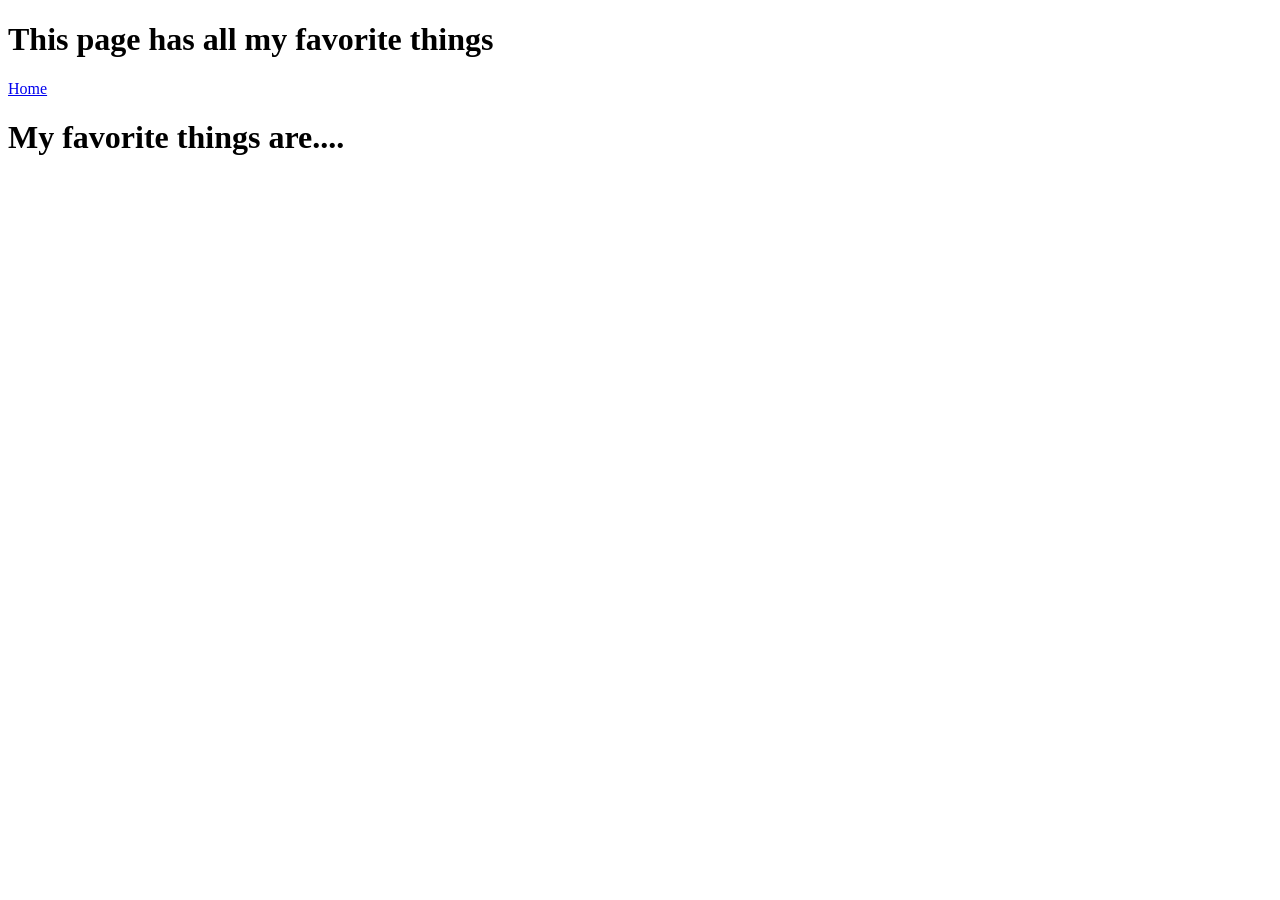
==== MyFavoriteThings.html @ 64815959 "Task 5 - complete" ====
<!DOCTYPE html>
<html lang=en> 

<head>
  <meta charset="UTF-8">
  <title>My favorite things</title>
  <link href="styles.css" rel="stylesheet">
</head>

<header>
  <h1>This page has all my favorite things</h1>

  <a href='index.html'>Home</a>
</header>

<body>
    <h1>My favorite things are....</h1>
    
    

</body>

</html>
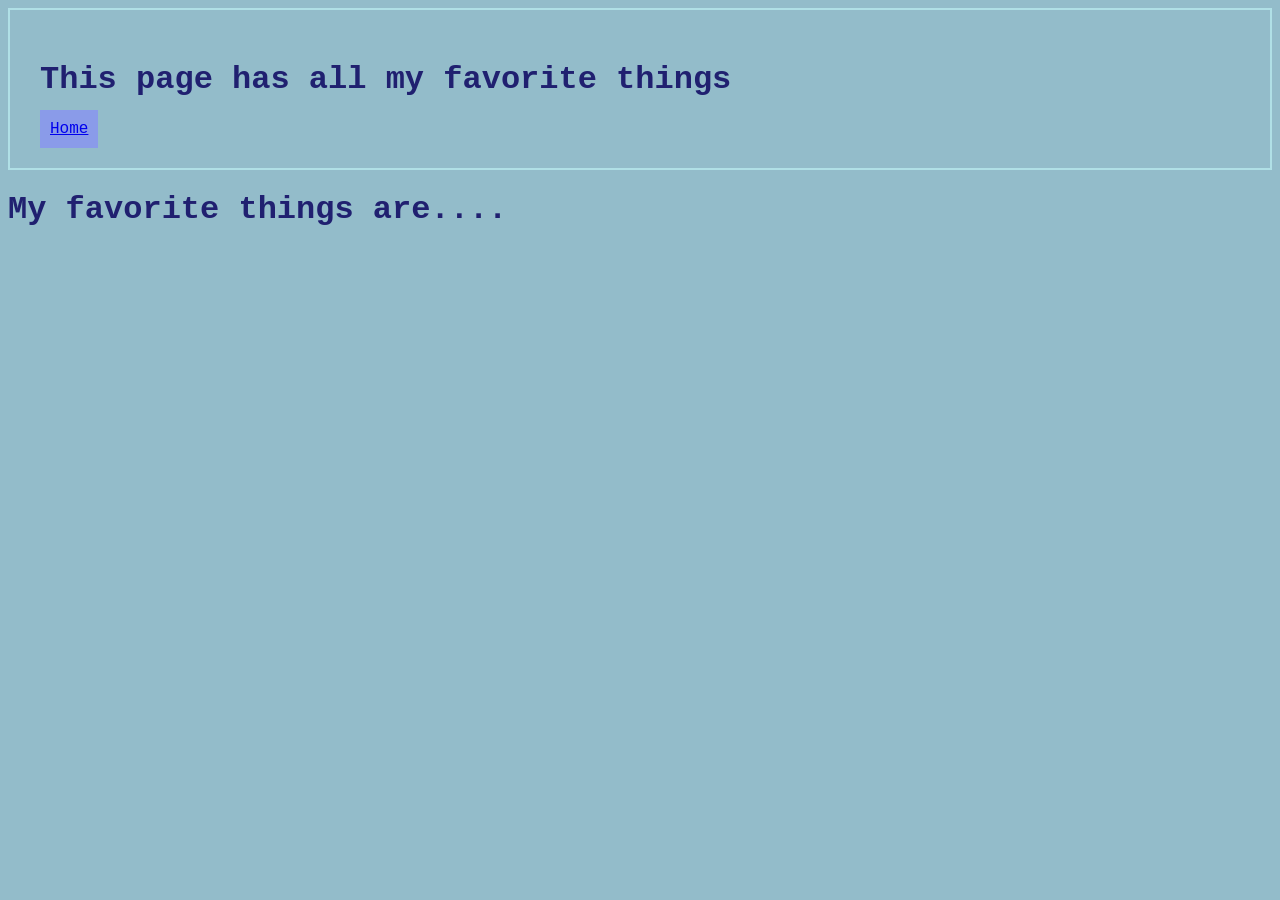
==== commit 5c5fb05c: "Task 6 - notQuiteComplete" ====
--- a/MyFavoriteThings.html
+++ b/MyFavoriteThings.html
@@ -4,7 +4,7 @@
 <head>
   <meta charset="UTF-8">
   <title>My favorite things</title>
-  <link href="styles.css" rel="stylesheet">
+  <link href="style.css" rel="stylesheet">
 </head>
 
 <header>
--- a/style.css
+++ b/style.css
@@ -0,0 +1,31 @@
+body {
+    background-color: rgb(147, 188, 202);
+    font-family: courier;
+  }
+
+header {
+    border: 2px solid powderblue;
+    padding: 30px;
+} 
+
+a {
+  border: 10px rgb(138, 155, 233);
+  background-color: rgb(138, 155, 233);
+  padding: 10px;
+}
+
+h1 {
+  color: rgb(32, 32, 112);
+}
+
+p {
+  border: 2px solid powderblue;
+  padding: 30px;
+}
+
+img {
+  border: 1px solid #924040;
+  border-radius: 4px;
+  padding: 5px;
+  width: 150px;
+}
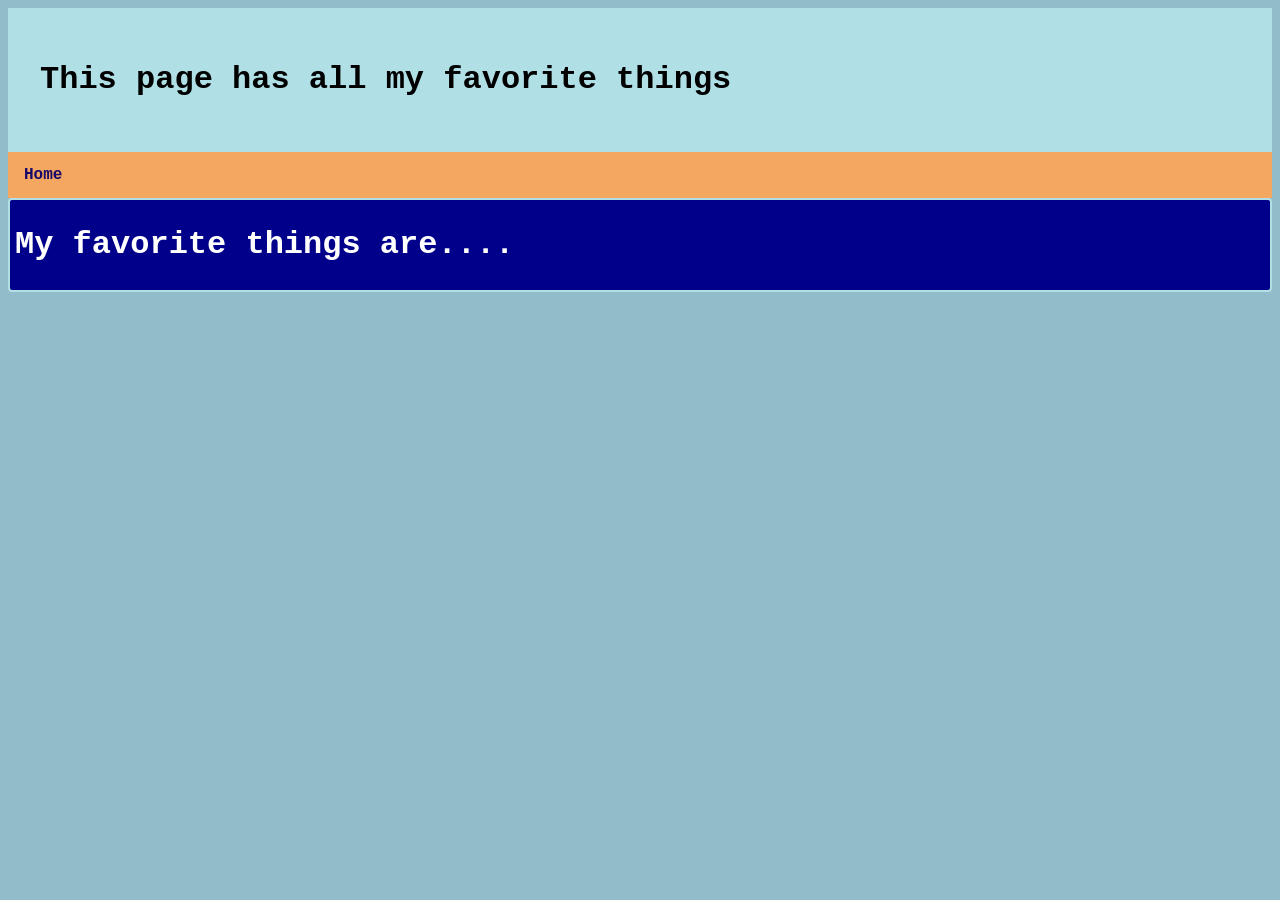
==== commit de85e18a: "Task 8 - almostComplete" ====
--- a/MyFavoriteThings.html
+++ b/MyFavoriteThings.html
@@ -7,17 +7,22 @@
   <link href="style.css" rel="stylesheet">
 </head>
 
-<header>
-  <h1>This page has all my favorite things</h1>
+<body>
+  <header>
+    <h1>This page has all my favorite things</h1>
+ </header>
+ 
+ <nav>
+    <ul>
+      <li><a href ="index.html"><b>Home</b></a></li>
+    </ul>
+ </nav>
 
-  <a href='index.html'>Home</a>
-</header>
-
-<body>
+  <main>
     <h1>My favorite things are....</h1>
     
     
-
+  </main>
 </body>
 
 </html>
--- a/style.css
+++ b/style.css
@@ -3,29 +3,55 @@
     font-family: courier;
   }
 
+/***************************************************/
+
 header {
     border: 2px solid powderblue;
     padding: 30px;
-} 
-
-a {
-  border: 10px rgb(138, 155, 233);
-  background-color: rgb(138, 155, 233);
-  padding: 10px;
+    background-color: powderblue;
 }
 
-h1 {
-  color: rgb(32, 32, 112);
+/***************************************************/
+
+nav {
+
+  text-decoration-line: none;
+
+  ul {
+    list-style-type: none;
+    margin: 0;
+    padding: 0;
+    overflow: hidden;
+    background-color: #f3a761;
+  }
+
+  ul li {
+    float: left;
+  }
+
+  ul li a {
+    display: block;
+    color: rgb(22, 7, 105);
+    text-align: center;
+    padding: 14px 16px;
+    text-decoration: none;
+  }
+
+  ul li a:hover {
+    background-color: #72a0e6;
+  }
 }
 
-p {
+/***************************************************/
+main {
+  color: rgb(255, 255, 255);
   border: 2px solid powderblue;
-  padding: 30px;
-}
-
-img {
-  border: 1px solid #924040;
+  background-color: darkblue;
   border-radius: 4px;
   padding: 5px;
-  width: 150px;
+
+  .Lable {
+    color: darkblue;
+    background-color: white;
+  }
 }
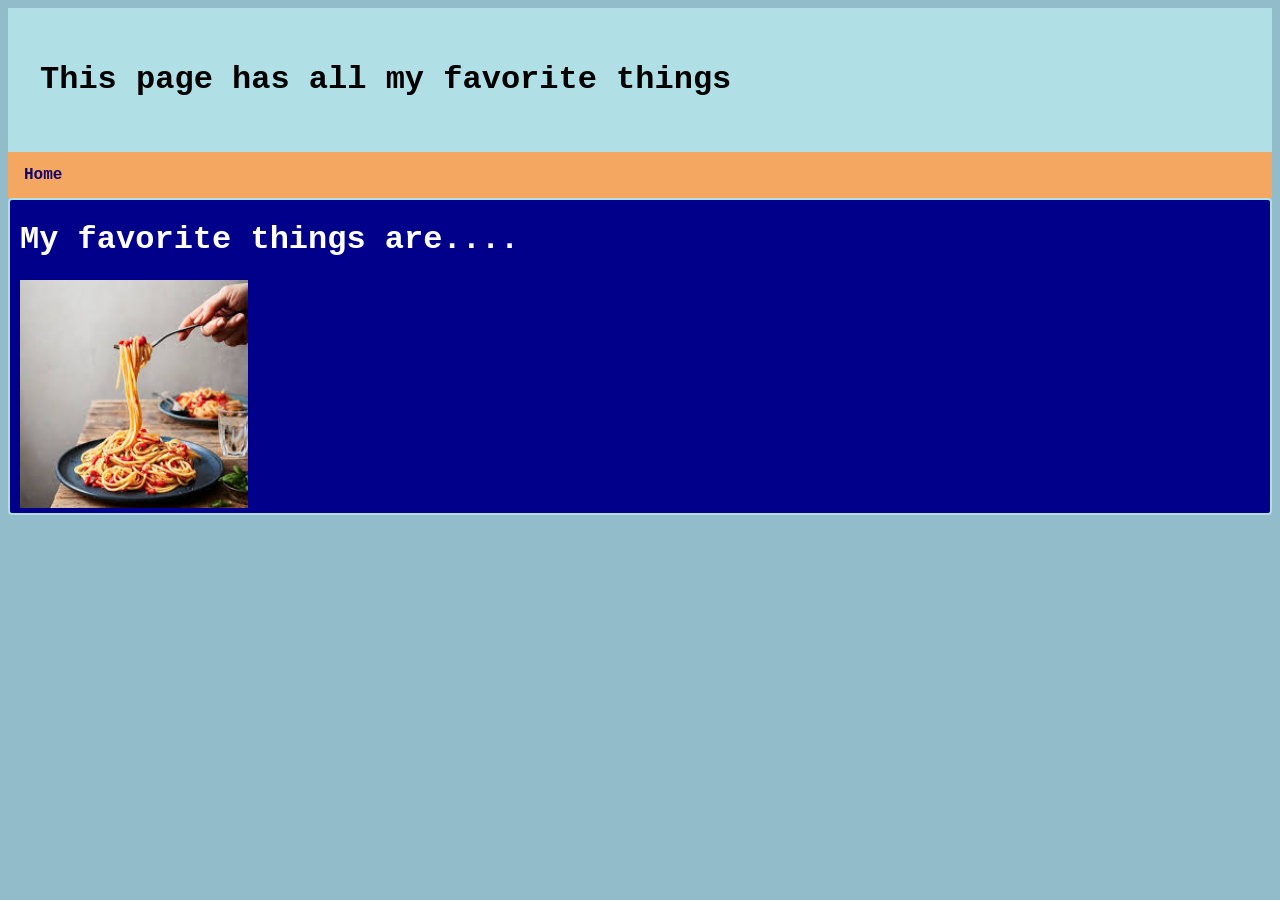
==== commit b6ccf57d: "task 8 - complete" ====
--- a/MyFavoriteThings.html
+++ b/MyFavoriteThings.html
@@ -21,7 +21,8 @@
   <main>
     <h1>My favorite things are....</h1>
     
-    
+    <img src="Images/Spagetti.jpeg" alt="Plate of spagetti">
+
   </main>
 </body>
 
--- a/style.css
+++ b/style.css
@@ -48,10 +48,22 @@
   border: 2px solid powderblue;
   background-color: darkblue;
   border-radius: 4px;
-  padding: 5px;
+  padding-left: 10px;
+}
 
-  .Lable {
-    color: darkblue;
-    background-color: white;
+img {
+  width:228px;
+  height:228px;
+}
+
+/***************************************************/
+
+.Lable {
+  color: darkblue;
+  background-color: white;
   }
-}+
+.boldText {
+  font-weight: bold;
+}
+
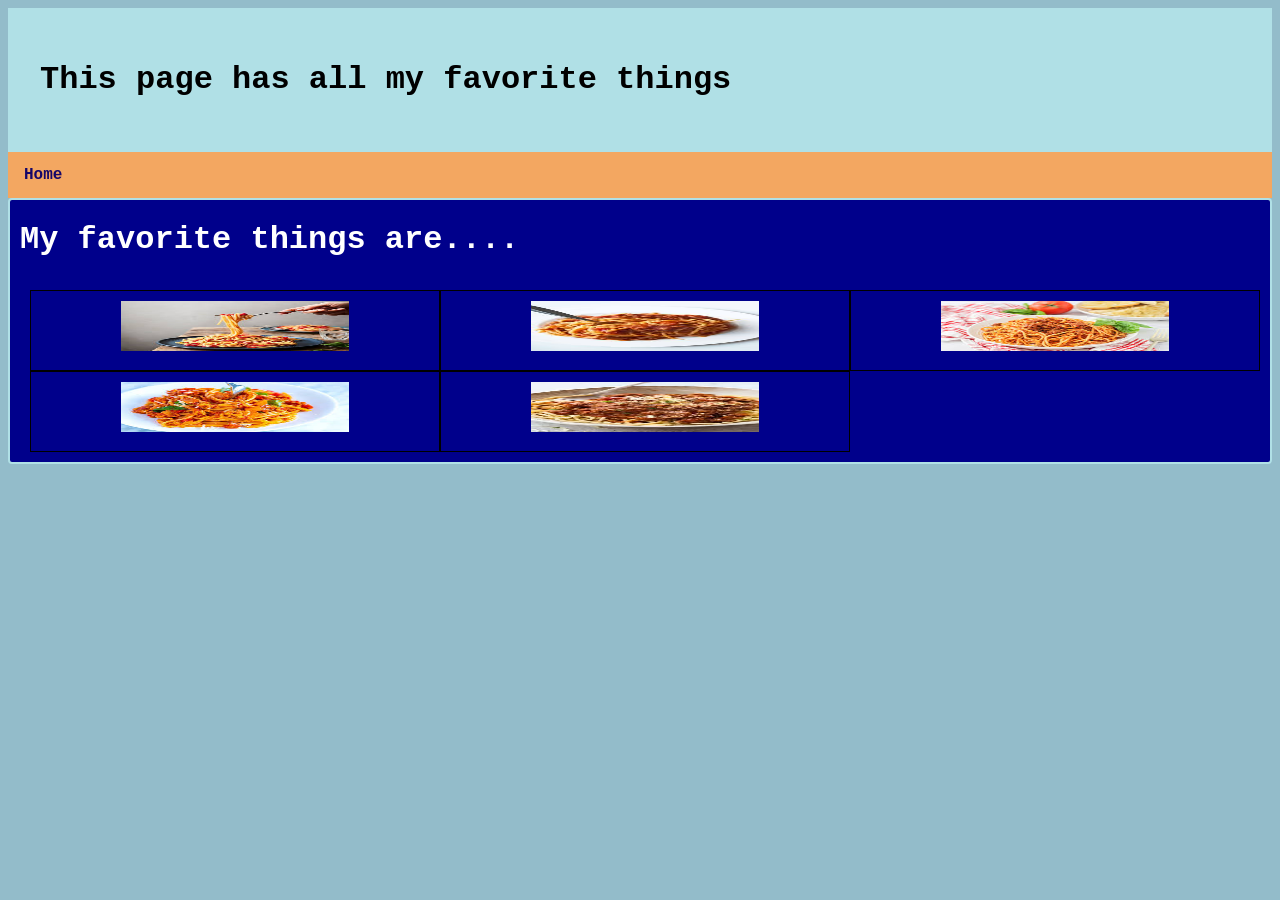
==== commit e8a2008b: "task 9-almostComplete" ====
--- a/MyFavoriteThings.html
+++ b/MyFavoriteThings.html
@@ -20,8 +20,14 @@
 
   <main>
     <h1>My favorite things are....</h1>
-    
-    <img src="Images/Spagetti.jpeg" alt="Plate of spagetti">
+
+    <div class="container">
+    <div><img src="Images/Spagetti.jpeg" alt="Plate of spagetti"></div>
+    <div><img src="Images/Spagetti2.jpeg" alt="Plate of spagetti"></div>
+    <div><img src="Images/Spagetti3.jpeg" alt="Plate of spagetti"></div>
+    <div><img src="Images/Spagetti4.jpeg" alt="Plate of spagetti"></div>
+    <div><img src="Images/Spagetti5.jpeg" alt="Plate of spagetti"></div>
+    </div>
 
   </main>
 </body>
--- a/style.css
+++ b/style.css
@@ -67,3 +67,17 @@
   font-weight: bold;
 }
 
+.container {
+  display: grid;
+  grid-template-columns: auto auto auto;
+  padding: 10px;
+}
+.container div {
+  border: 1px solid black;
+  padding: 10px;
+  font-size: 30px;
+  text-align: center;
+  img {
+  height:50px;
+  }
+}
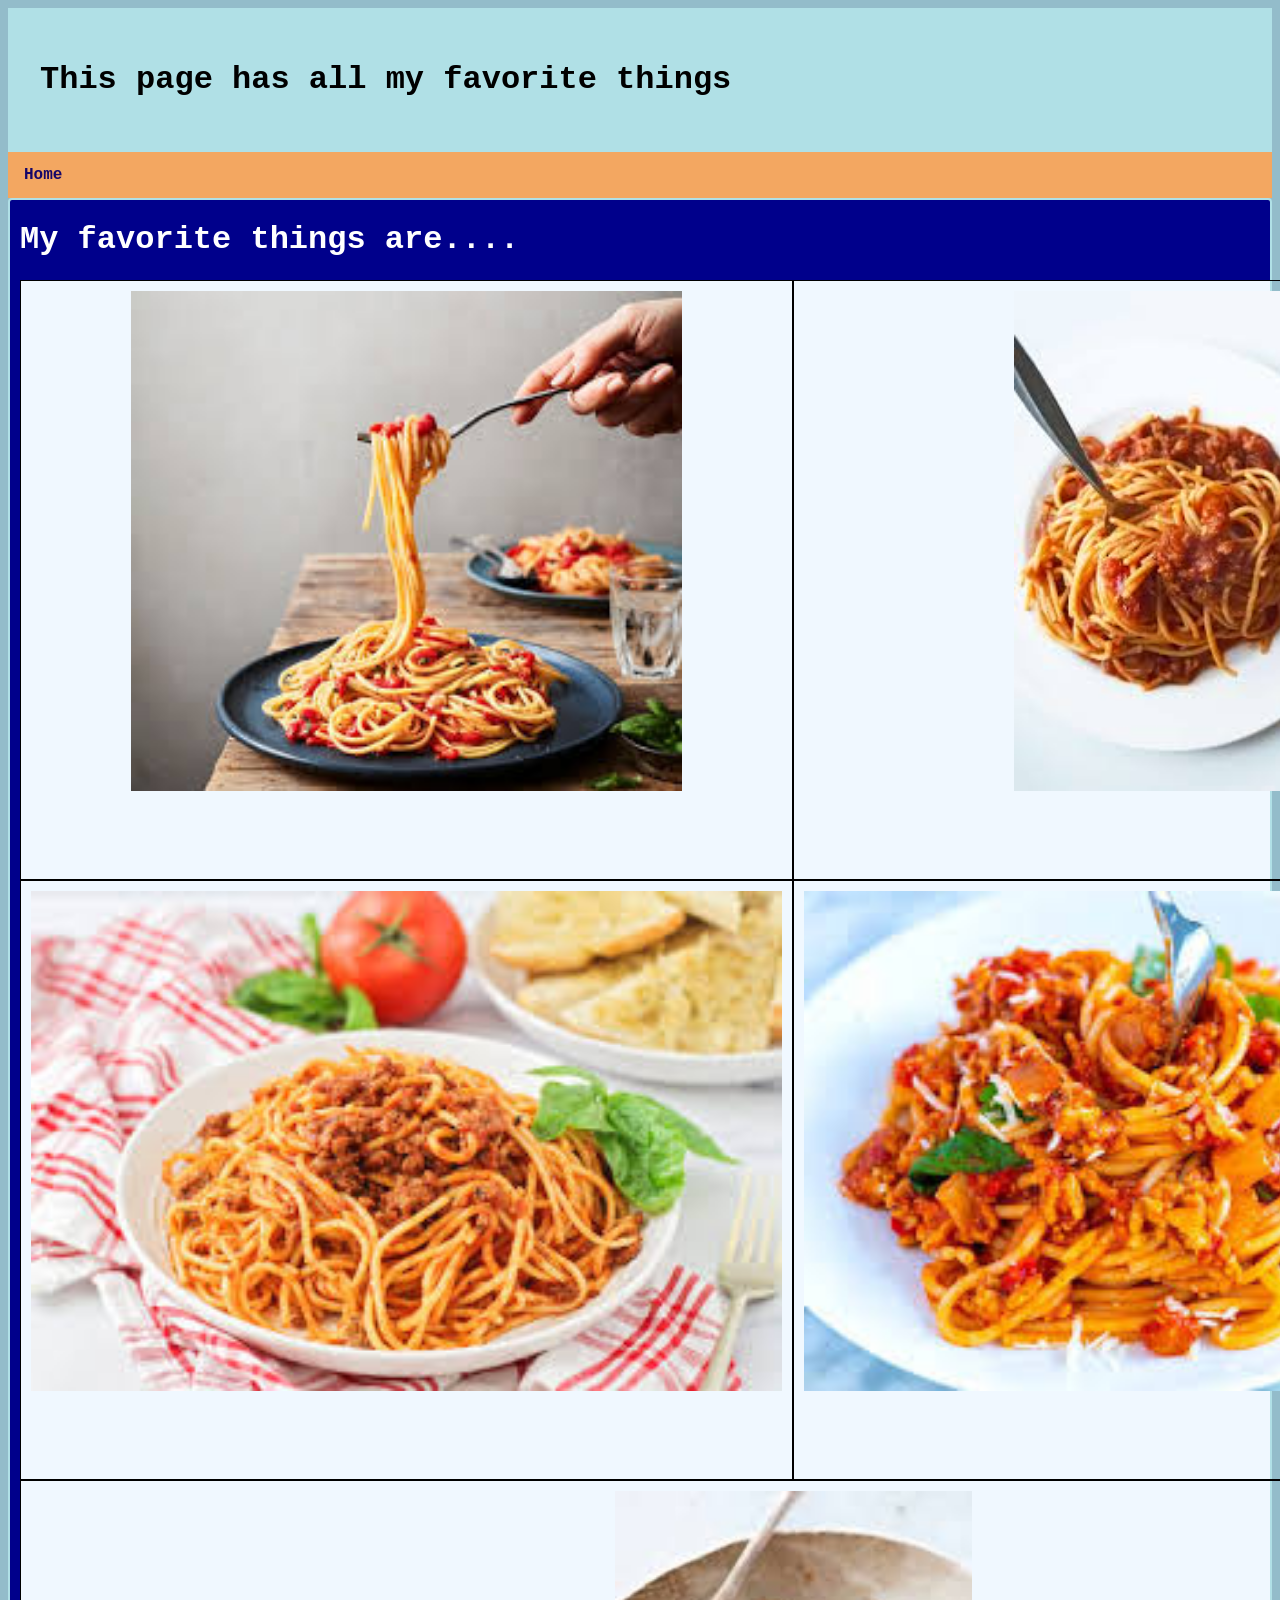
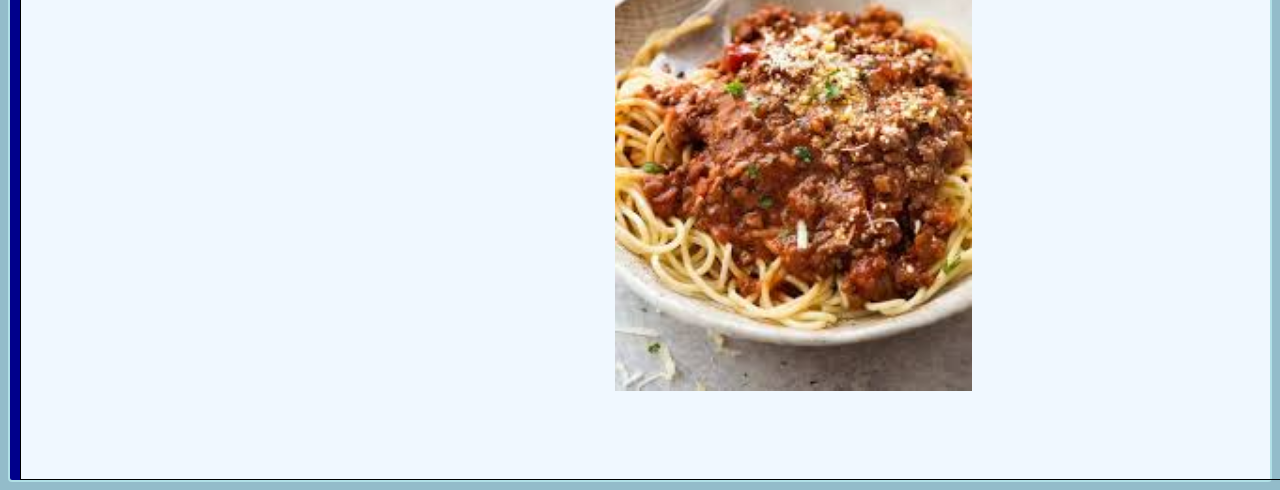
==== commit 6aa0466e: "Task 9 - complete" ====
--- a/MyFavoriteThings.html
+++ b/MyFavoriteThings.html
@@ -22,11 +22,11 @@
     <h1>My favorite things are....</h1>
 
     <div class="container">
-    <div><img src="Images/Spagetti.jpeg" alt="Plate of spagetti"></div>
-    <div><img src="Images/Spagetti2.jpeg" alt="Plate of spagetti"></div>
-    <div><img src="Images/Spagetti3.jpeg" alt="Plate of spagetti"></div>
-    <div><img src="Images/Spagetti4.jpeg" alt="Plate of spagetti"></div>
-    <div><img src="Images/Spagetti5.jpeg" alt="Plate of spagetti"></div>
+    <div class="Item1"><img src="Images/Spagetti.jpeg" alt="Plate of spagetti"></div>
+    <div class="Item2"><img src="Images/Spagetti2.jpeg" alt="Plate of spagetti"></div>
+    <div class="Item3"><img src="Images/Spagetti3.jpeg" alt="Plate of spagetti"></div>
+    <div class="Item4"><img src="Images/Spagetti4.jpeg" alt="Plate of spagetti"></div>
+    <div class="Item5"><img src="Images/Spagetti5.jpeg" alt="Plate of spagetti"></div>
     </div>
 
   </main>
--- a/style.css
+++ b/style.css
@@ -68,16 +68,25 @@
 }
 
 .container {
+  background-color: aliceblue;
   display: grid;
-  grid-template-columns: auto auto auto;
-  padding: 10px;
+  grid-template-columns: 1fr 1fr;
+   grid-template-rows: 600px 600px 600px;
 }
+
 .container div {
   border: 1px solid black;
   padding: 10px;
   font-size: 30px;
   text-align: center;
+  
   img {
-  height:50px;
+  height:500px;
+  width:auto;
   }
 }
+
+.Item5 {
+  grid-column-start: 1;
+  grid-column-end: 3;
+}
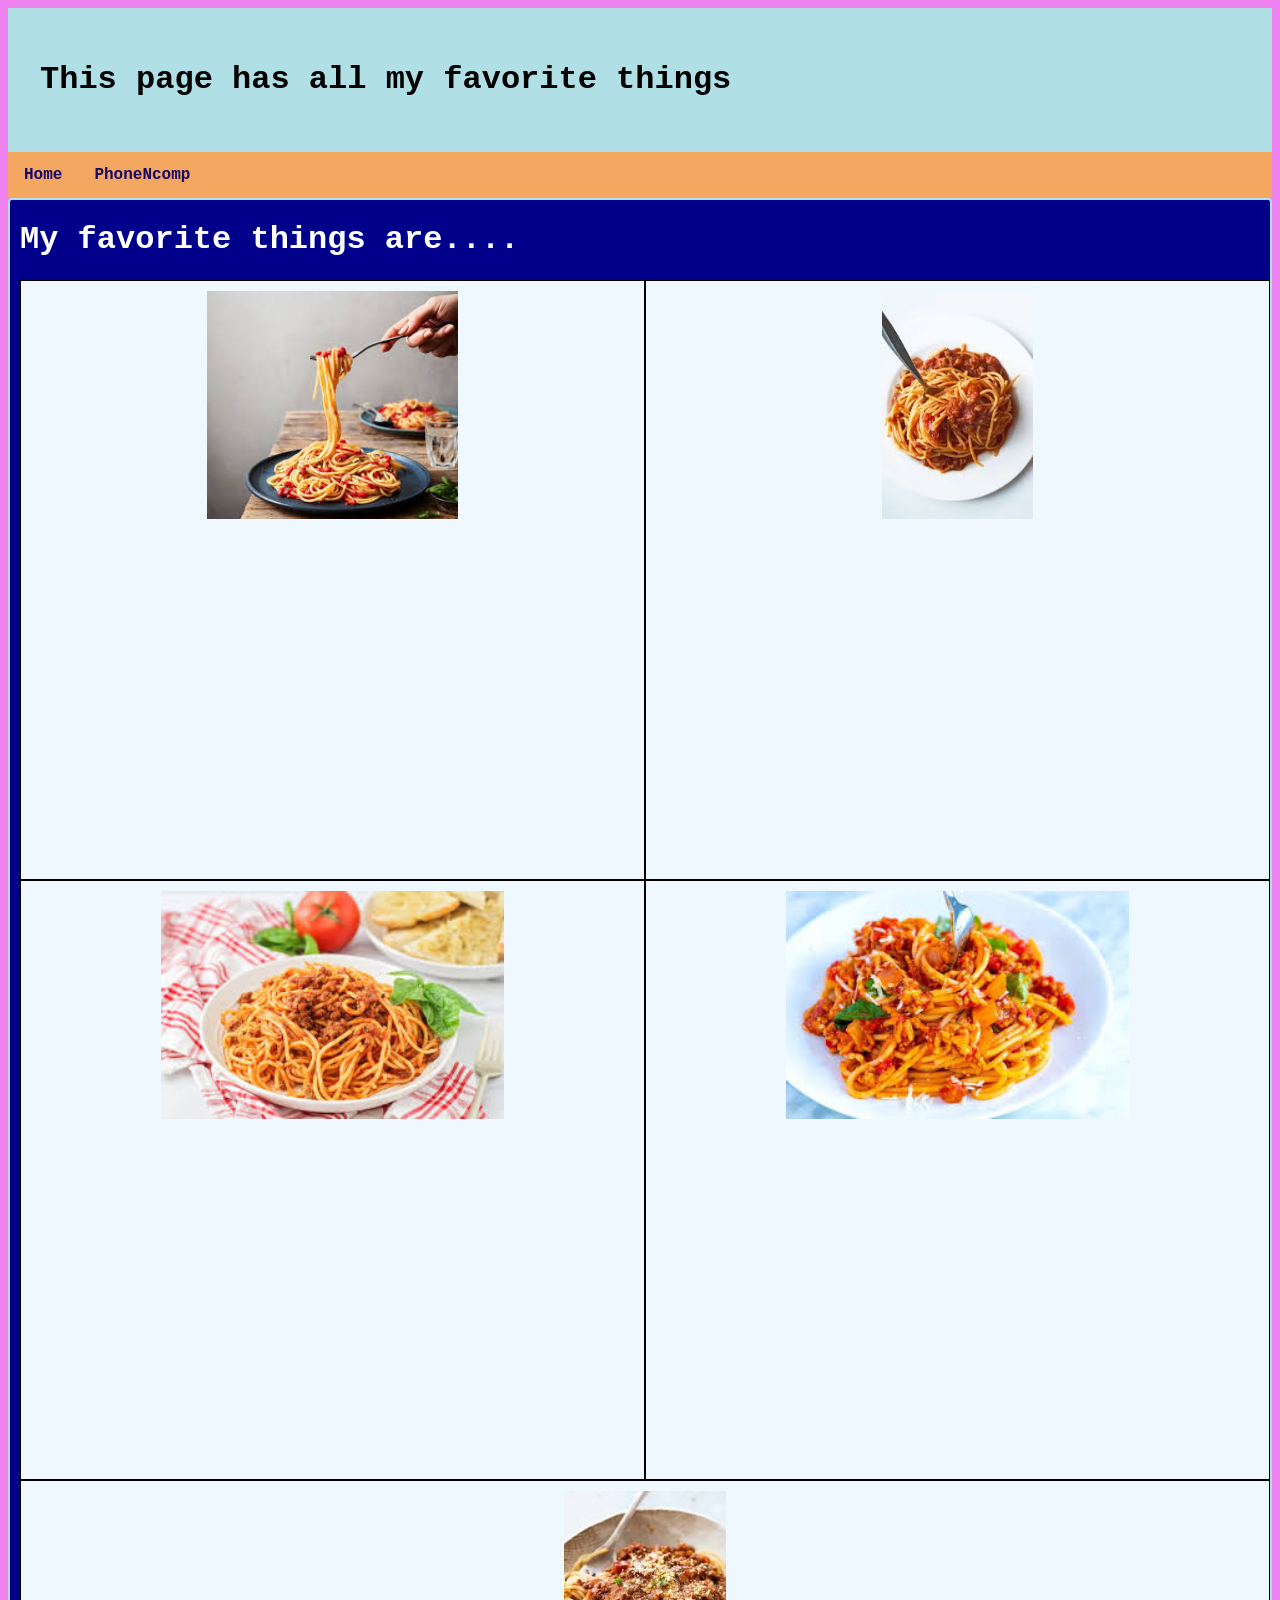
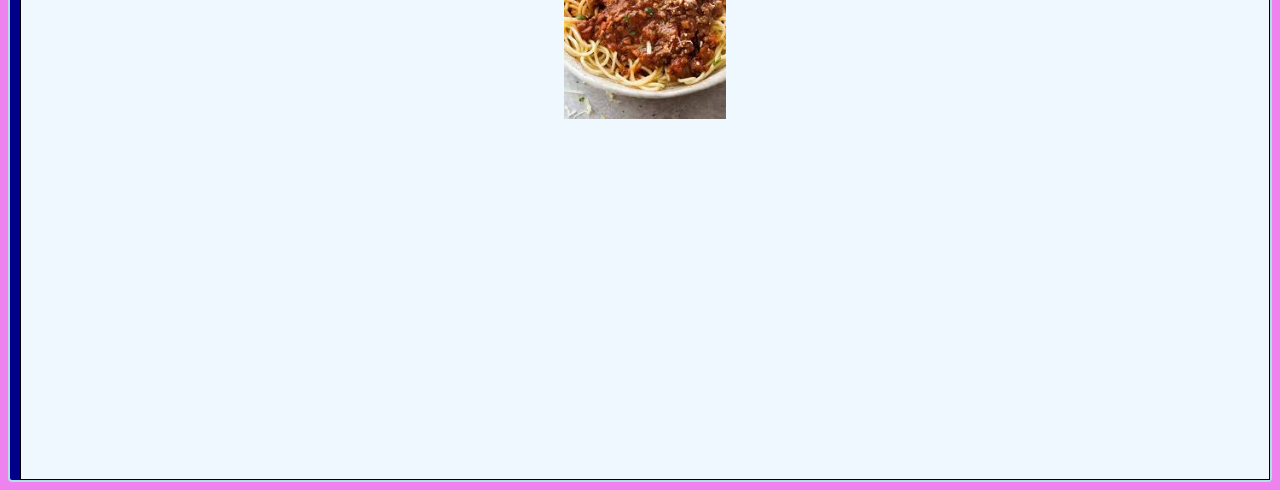
==== commit 5270feb1: "Phine screen" ====
--- a/MyFavoriteThings.html
+++ b/MyFavoriteThings.html
@@ -15,6 +15,7 @@
  <nav>
     <ul>
       <li><a href ="index.html"><b>Home</b></a></li>
+      <li><a href ="PhoneNcomp.html"><b>PhoneNcomp</b></a></li>
     </ul>
  </nav>
 
--- a/style.css
+++ b/style.css
@@ -14,9 +14,8 @@
 /***************************************************/
 
 nav {
-
   text-decoration-line: none;
-
+  
   ul {
     list-style-type: none;
     margin: 0;
@@ -41,8 +40,8 @@
     background-color: #72a0e6;
   }
 }
+/***************************************************/
 
-/***************************************************/
 main {
   color: rgb(255, 255, 255);
   border: 2px solid powderblue;
@@ -52,7 +51,7 @@
 }
 
 img {
-  width:228px;
+  width:auto;
   height:228px;
 }
 
@@ -67,11 +66,13 @@
   font-weight: bold;
 }
 
+/***************************************************/
+
 .container {
   background-color: aliceblue;
   display: grid;
   grid-template-columns: 1fr 1fr;
-   grid-template-rows: 600px 600px 600px;
+  grid-template-rows: 600px 600px 600px;
 }
 
 .container div {
@@ -79,14 +80,104 @@
   padding: 10px;
   font-size: 30px;
   text-align: center;
-  
-  img {
-  height:500px;
-  width:auto;
-  }
 }
 
-.Item5 {
-  grid-column-start: 1;
-  grid-column-end: 3;
+  .Item5 {
+    grid-column-start: 1;
+    grid-column-end: 3;
+  }
+  /***************************************************/
+  
+  @media screen and (max-width: 700px) {
+    body {
+    background-color: red;
+    }
+  }
+
+  @media screen and (min-width: 700px) and (max-width: 800px) {
+    body {
+    background-color: orange;
+    }
+  }
+
+  @media screen and (min-width: 800px) and (max-width: 900px) {
+    body {
+    background-color: yellow;
+    }
+  }
+
+  @media screen and (min-width: 900px) and (max-width: 1000px){
+    body {
+    background-color: green;
+    }
+  }
+
+  @media screen and (min-width: 1000px) and (max-width: 1100px) {
+    body {
+    background-color: blue;
+    }
+  }
+
+  @media screen and (min-width: 1100px) and (max-width: 1200px) {
+    body {
+    background-color: indigo;
+    }
+  }
+
+  @media screen and (min-width: 1200px) and (max-width: 1300px) {
+    body {
+    background-color: violet;
+    }
+  }
+
+/*********phone************have different items with thte words phone, tablet computer in html************************/
+@media screen and (min-width: 1px) and (max-width: 767px) {
+.Boxes {
+  background-color: aliceblue;
+  display: grid;
+  grid-template-columns: auto;
+  grid-template-rows: auto;
 }
+
+.Boxes div {
+  border: 1px solid black;
+  padding: 10px;
+  font-size: 30px;
+  text-align: center;
+}
+}
+
+/********Tablet******************/
+@media screen and (min-width: 768px) and (max-width: 1023px) {
+
+.Boxes {
+  background-color: aliceblue;
+  display: grid;
+  grid-template-columns: auto auto;
+  grid-template-rows: auto auto;
+}
+
+.Boxes div {
+  border: 1px solid black;
+  padding: 10px;
+  font-size: 30px;
+  text-align: center;
+}
+}
+
+/********computer*****************/
+@media screen and (min-width: 1024px) {
+.Boxes {
+  background-color: aliceblue;
+  display: grid;
+  grid-template-columns: auto auto auto;
+  grid-template-rows: auto auto auto;
+}
+
+.Boxes div {
+  border: 1px solid black;
+  padding: 10px;
+  font-size: 30px;
+  text-align: center;
+}
+}
